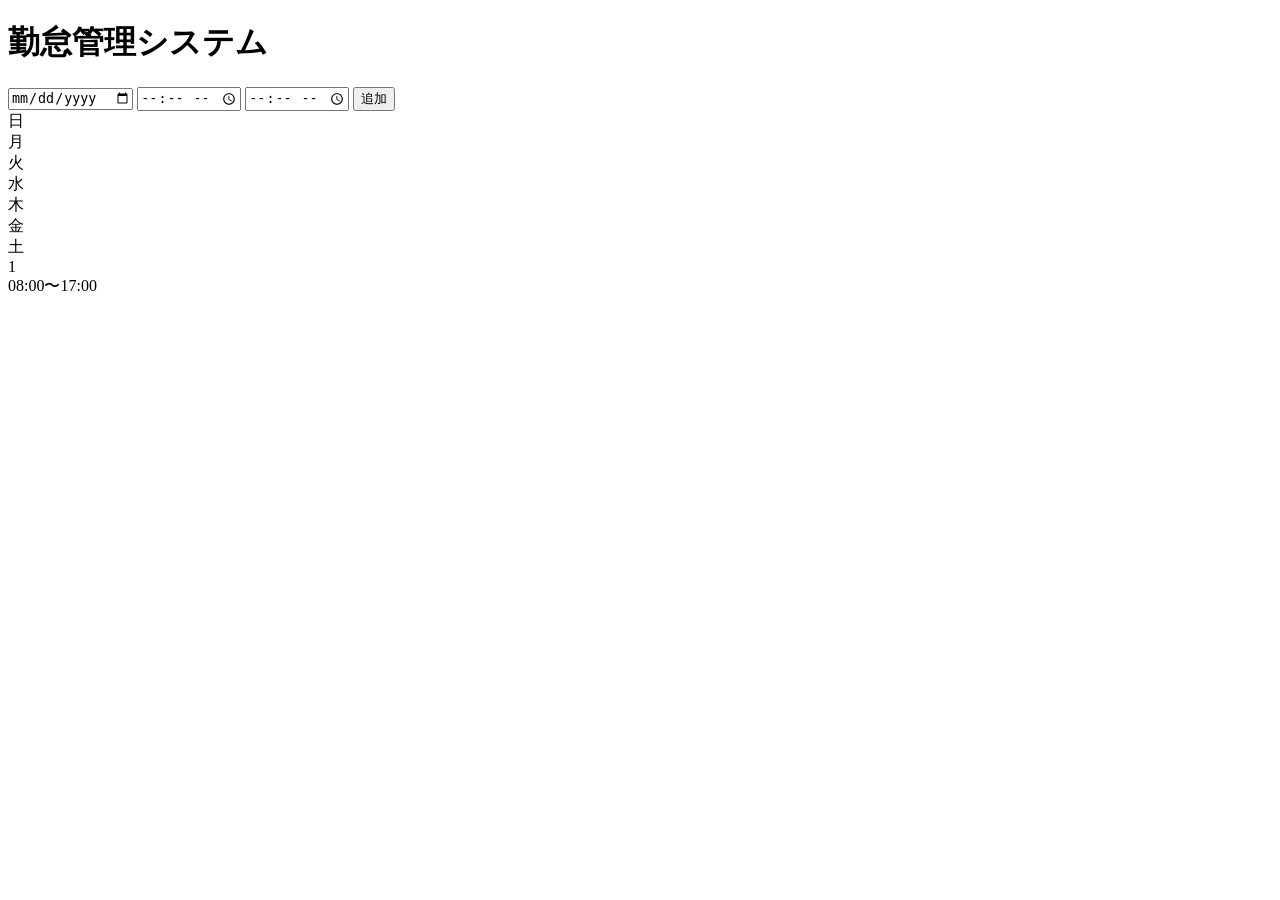
==== src/main/resources/templates/schedule/list.html @ 8bb77ca9 "最初コミット" ====
<!DOCTYPE html>
<html xmlns:th="http://www.thymeleaf.org">
<head>
    <meta charset="UTF-8">
    <meta name="viewport" content="width=device-width, initial-scale=1.0">
    <title>勤務表管理</title>

    <!-- iOS Web App対応 -->
    <meta name="apple-mobile-web-app-capable" content="yes">
    <meta name="apple-mobile-web-app-title" content="勤怠管理">
    <link rel="apple-touch-icon" href="/images/app-icon.png">

    <!-- 外部CSS -->
    <link rel="stylesheet" th:href="@{/css/style.css}" />
</head>
<body>
<header>
    <h1>勤怠管理システム</h1>
</header>

<main>
    <!-- 新規勤務追加フォーム -->
    <section class="form-section">
        <form th:action="@{/add}" method="post">
            <input type="date" name="workDate" required>
            <input type="time" name="startTime" required>
            <input type="time" name="endTime" required>
            <button type="submit">追加</button>
        </form>
    </section>

    <!-- カレンダー表示 -->
    <section class="calendar-section">
        <div class="calendar-header">
            <div>日</div><div>月</div><div>火</div><div>水</div>
            <div>木</div><div>金</div><div>土</div>
        </div>

        <div class="calendar-body">
            <div th:each="day : ${days}" class="calendar-day">
                <span class="date-number" th:text="${day}">1</span>
                <div th:each="s : ${schedules}" 
                     th:if="${s.workDate != null and s.workDate.dayOfMonth == day}"
                     class="schedule-item">
                    <span th:text="${s.startTime} + '〜' + ${s.endTime}">08:00〜17:00</span>
                </div>
            </div>
        </div>
    </section>
</main>

<!-- 必要に応じてJS -->
<script>
    // カレンダーの日付をタップで簡単にスケジュール追加などの拡張が可能
</script>
</body>
</html>
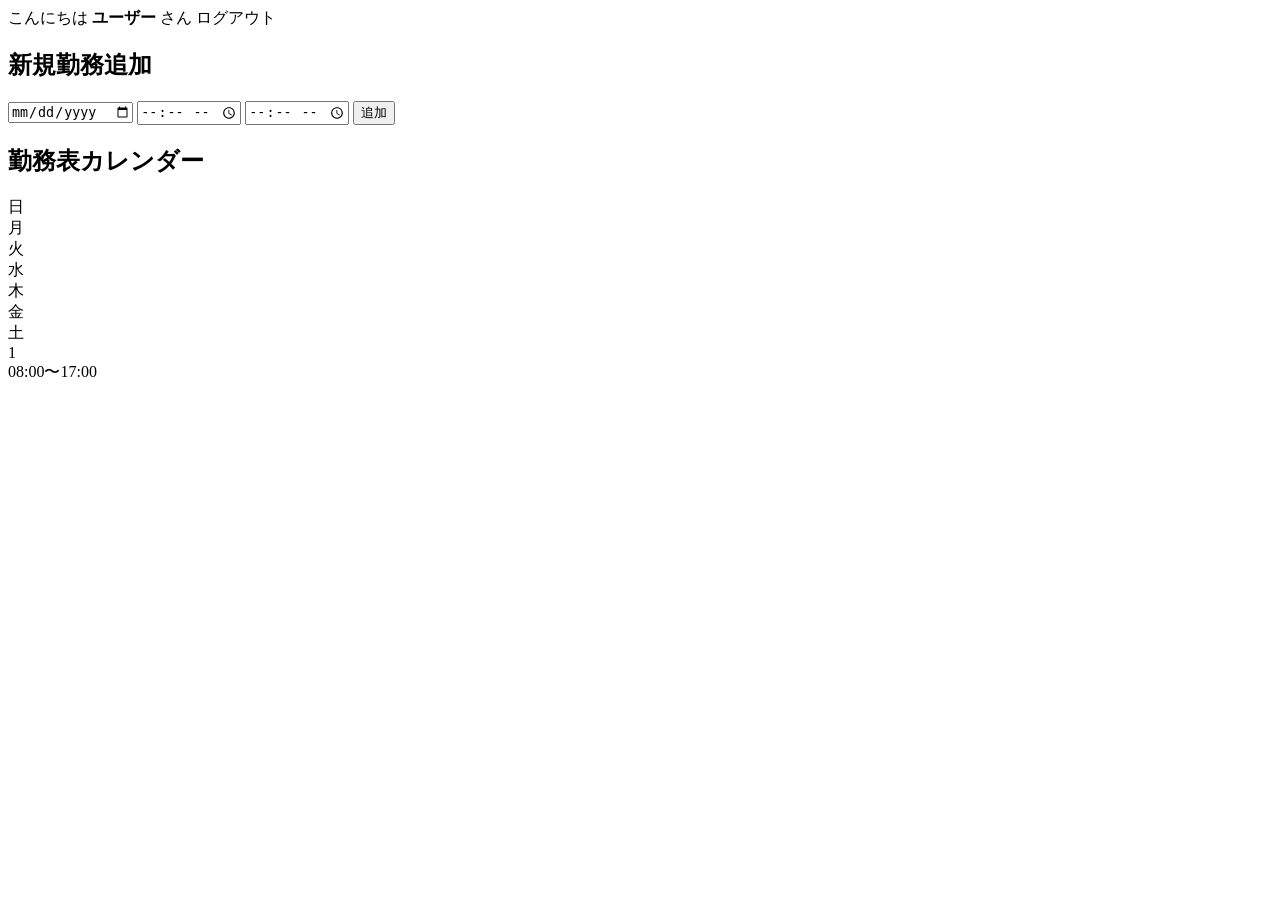
==== commit 42d03fd1: "UI変更・小機能追加" ====
--- a/src/main/resources/templates/schedule/list.html
+++ b/src/main/resources/templates/schedule/list.html
@@ -3,34 +3,34 @@
 <head>
     <meta charset="UTF-8">
     <meta name="viewport" content="width=device-width, initial-scale=1.0">
-    <title>勤務表管理</title>
-
-    <!-- iOS Web App対応 -->
-    <meta name="apple-mobile-web-app-capable" content="yes">
-    <meta name="apple-mobile-web-app-title" content="勤怠管理">
-    <link rel="apple-touch-icon" href="/images/app-icon.png">
+    <title>勤務表管理 | 勤怠管理システム</title>
 
     <!-- 外部CSS -->
-    <link rel="stylesheet" th:href="@{/css/style.css}" />
+    <link rel="stylesheet" th:href="@{/css/list.css}" />
 </head>
 <body>
-<header>
-    <h1>勤怠管理システム</h1>
+<header class="header">
+    <div class="header-right">
+        <span>こんにちは <strong th:text="${username}">ユーザー</strong> さん</span>
+        <a th:href="@{/logout}" class="logout-btn">ログアウト</a>
+    </div>
 </header>
 
-<main>
+<main class="main-content">
     <!-- 新規勤務追加フォーム -->
     <section class="form-section">
-        <form th:action="@{/add}" method="post">
+        <h2>新規勤務追加</h2>
+        <form th:action="@{/schedule/add}" method="post">
             <input type="date" name="workDate" required>
             <input type="time" name="startTime" required>
             <input type="time" name="endTime" required>
-            <button type="submit">追加</button>
+            <button type="submit" class="primary-btn">追加</button>
         </form>
     </section>
 
     <!-- カレンダー表示 -->
     <section class="calendar-section">
+        <h2>勤務表カレンダー</h2>
         <div class="calendar-header">
             <div>日</div><div>月</div><div>火</div><div>水</div>
             <div>木</div><div>金</div><div>土</div>
@@ -49,9 +49,5 @@
     </section>
 </main>
 
-<!-- 必要に応じてJS -->
-<script>
-    // カレンダーの日付をタップで簡単にスケジュール追加などの拡張が可能
-</script>
 </body>
 </html>
